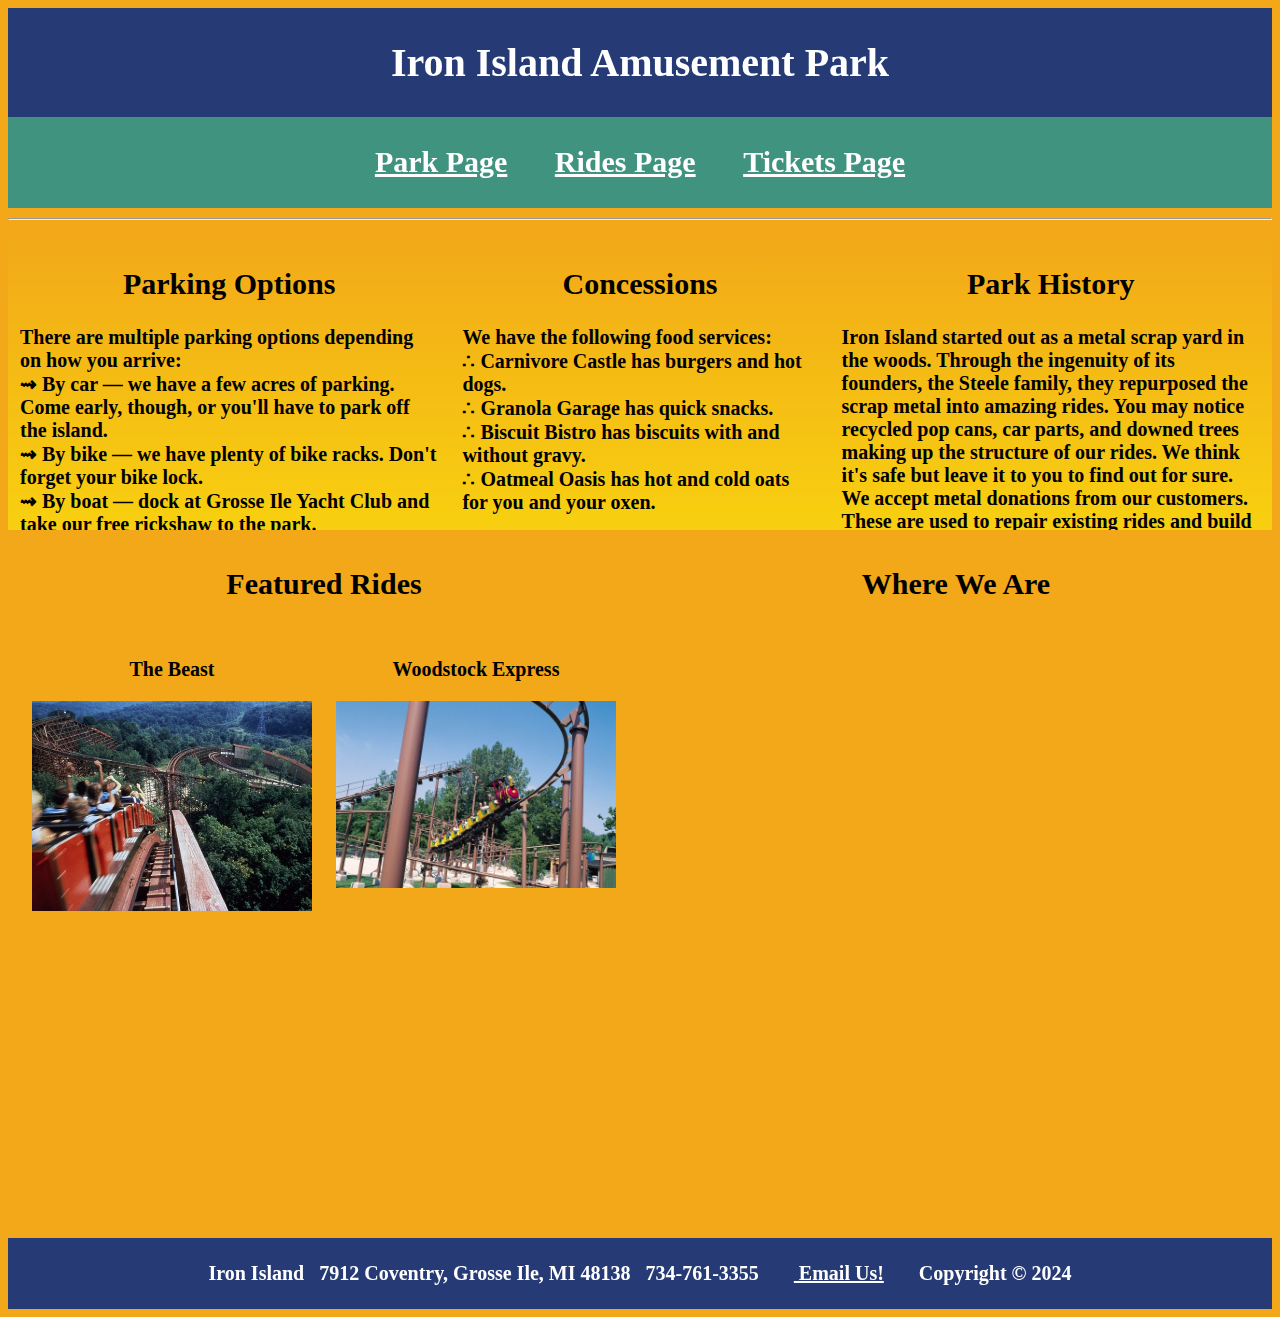
==== IronIsland-Park.html @ dada27ea "sdf" ====
<!DOCTYPE html>
<html lang="en-us">

<!--==================================================================
//
// Web site: Iron Island Amusement Park
// Web page: Park
// Course:   SI 379
// Homework: 1
// Author:   Dan Ouellette
// Description:
//   This web site features amusement park Iron Island.  The Park page
// contains general information about the park including its name,
// parking options, concessions, park history, and park location shown
// on a map image.  The Rides page shows information about selected 
// park rides.  The Tickets page enables users to puchase tickets.
//
//=================================================================-->

<head>
  
  <title>Iron Island Amusement Park</title>
  <meta charset="UTF-8">
  <meta name="author" content="Dan Ouellette">
  <meta name="description" content="Iron Island">
  <meta name="keywords" content="park, rides, fun">
  <meta name="viewport" content="width=device-width, initial-scale=1">
  
  <!-- Favicon link -->
  <link rel="shortcut icon" href="Image-IronIslandLogo.jpg" type="image/x-icon">
  
  <!-- External CSS link -->
  <link rel="stylesheet" href="IronIsland-ExternalStyles.css">
  
</head>
 
<body>

  <!-- Header section -->
  <div class="headerPanel">
    <h1>
      Iron Island Amusement Park
    </h1>
  </div>

  <!-- Menu section -->
  <div class="menuPanel">
    <h2>
      <a href="IronIsland-Park.html">Park Page</a>
      <a href="IronIsland-Rides.html">Rides Page</a>
      <a href="IronIsland-Tickets.html">Tickets Page</a>
    </h2>
  </div>
  <hr>

  <!-- Left panel -->
  <div class="contentPanel1">
    <h2>Parking Options</h2>
    <p>
      There are multiple parking options depending on how you arrive:
      <br>
      &zigrarr; By car &mdash; we have a few acres of parking.  Come
      early, though, or you'll have to park off the island.<br>
      &zigrarr; By bike &mdash; we have plenty of bike racks.  Don't
      forget your bike lock.<br>
      &zigrarr; By boat &mdash; dock at Grosse Ile Yacht Club and take
      our free rickshaw to the park.<br>
      &zigrarr; By covered wagon &mdash; we'll tend to your oxen at
      our stables while you're at the park.
    </p>
  </div>

  <!-- Middle panel -->
  <div class="contentPanel2">

    <h2>Concessions</h2>
    <p>
      We have the following food services:<br>
      &there4; Carnivore Castle has burgers and hot dogs.<br>
      &there4; Granola Garage has quick snacks.<br>
      &there4; Biscuit Bistro has biscuits with and without gravy.<br>
      &there4; Oatmeal Oasis has hot and cold oats for you and your 
      oxen.
    </p>

  </div>

  <!-- Right panel -->
  <div class="contentPanel1">
        
    <!-- History -->
    <h2>Park History</h2>
    <p>
      Iron Island started out as a metal scrap yard in the woods.
      Through the ingenuity of its founders, the Steele family, 
      they repurposed the scrap metal into amazing rides.
      You may notice recycled pop cans, car parts, and downed trees
      making up the structure of our rides.
      We think it's safe but leave it to you to find out for sure.
      We accept metal donations from our customers.
      These are used to repair existing rides and build new ones.
      We periodically repaint the rides with <i>Rust-Oleum</i>.
      Help contribute to our continued and unalloyed success.
    </p>
    
  </div>

  <!-- Left panels -->
  <div class="contentPanel3">
    <h2>Featured Rides</h2>
        
    <!-- Featured rides -->
    <div class="contentPanel4">
      <h3>The Beast</h3>
      <img 
        src="Image-TheBeast.jfif"
        alt="The Beast" 
        width="100%"
        height="auto"
        >
    </div>
    
    <div class="contentPanel4">
      <h3>Woodstock Express</h3>
      <img 
        src="Image-WoodstockExpress.jfif"
        alt="Woodstock Express" 
        width="100%"
        height="auto"
        >
    </div>

  </div>

  <!-- Right panel -->
  <div class="contentPanel3">
    <h2>Where We Are</h2>
        
    <!-- Google map -->
    <iframe
      src="https://www.google.com/maps/embed?pb=!1m18!1m12!1m3!1d66933.73338492928!2d-83.18359265817921!3d42.14855243037785!2m3!1f0!2f0!3f0!3m2!1i1024!2i768!4f13.1!3m3!1m2!1s0x883b3a4a7c7060c5%3A0x5464827463752ceb!2s7912%20Coventry%2C%20Grosse%20Ile%20Township%2C%20MI%2048138!5e0!3m2!1sen!2sus!4v1727359421059!5m2!1sen!2sus"
      width="90%"
      height="600px"
      style="border:0;"
      allowfullscreen=""
      loading="lazy"
      referrerpolicy="no-referrer-when-downgrade"
      >
    </iframe>    

  </div>

  <!-- Footer section -->
  <div class="footerPanel">
    <h3>
      Iron Island
      &nbsp;&nbsp;7912 Coventry, Grosse Ile, MI 48138
      &nbsp;&nbsp;734-761-3355
      &nbsp;&nbsp;<a href="mailto:info@ironislandpark.com">
      Email Us!</a>
      &nbsp;&nbsp;Copyright &#169; 2024
    </h3>
  </div>
  
</body>
 
</html>
---- IronIsland-ExternalStyles.css ----
/*====================================================================

  Web site: Iron Island Amusement Park
  Title: External Styles
  Description:
    This CSS page contains external styles for the web site.  The 
  color scheme used is composed of the five colors shown in the color
  scheme section.

====================================================================*/

/*====================================================================
 Color scheme
====================================================================*/ 
:root 
{
  --color-darkgold: #F2A819FF;
  --color-lightgold: #F8D010FF;
  --color-blue: #263B75FF;
  --color-teal: #40937FFF;
  --color-orange: #E85134FF;
}

/*====================================================================
 General style
====================================================================*/ 
*
{
  box-sizing: border-box;
}

/*====================================================================
 Body style
====================================================================*/
body
{
  background-color:var(--color-darkgold);
  font-family:verdana, georgia, san-serif;
  font-size:20px;
  font-weight:bold;
}

/*====================================================================
 Anchor style
====================================================================*/
a
{
  color:white;
  padding:20px;
}

/*====================================================================
 Fieldset styles
====================================================================*/
fieldset
{
  background-color:var(--color-lightgold);
  color:black;
  padding:20px;
  width:50%;
}
    
fieldset input
{
  width:35%;
}

/*====================================================================
 Heading styles
====================================================================*/
h1
{
  font-size:40px;
  text-align:center;
}
h2
{
  font-size:30px;
  text-align:center;
}
h3
{
  font-size:20px;
  text-align:center;
}

/*====================================================================
 iFrame style
====================================================================*/
iframe
{
  display: block;
  margin-left:auto;
  margin-right:auto;
}

/*====================================================================
 Input and select styles
====================================================================*/
    
input, select
{
  background-color:white;
  font-size:24px;
  font-weight:bold;
  padding:12px;
  width:50%;
}

/*====================================================================
 Label style
====================================================================*/
    
label
{
  display:inline-block;
  font-size:18px;
  width:35%;
}

/*====================================================================
 Class styles
====================================================================*/
 
.headerPanel
{
  background-color:var(--color-blue);
  clear:both;
  color:white;
  padding:4px;
  width:100%;
}
 
.menuPanel
{
  background-color:var(--color-teal);
  clear:both;
  padding:4px;
  width:100%;
}

.contentPanel1
{
  background-image:
    linear-gradient(var(--color-darkgold), var(--color-lightgold));
  color:black;
  float:left;
  height:300px;
  overflow:auto;
  padding:12px;
  width:35%;
}

.contentPanel2
{
  background-image:
    linear-gradient(var(--color-darkgold), var(--color-lightgold));
  color:black;
  float:left;
  height:300px;
  overflow:auto;
  padding:12px;
  width:30%;
}

.contentPanel3
{
  float:left;
  height:auto;
  margin-left:auto;
  margin-right:auto;
  padding:12px;
  width:50%;
}

.contentPanel4
{
  float:left;
  height:auto;
  margin-left:auto;
  margin-right:auto;
  padding:12px;
  width:50%;
}

.tablePanel
{
  background-color:var(--color-lightgold);
  clear:both;
  margin-left:auto;
  margin-right:auto;
  padding:4px;
  width:80%;
}

.footerPanel
{
  background-color:var(--color-blue);
  clear:both;
  color:white;
  padding:4px;
  width:100%;
}

.formButton
{
  background-color:var(--color-orange);
  border-radius: 1vw;
  color:white;
  font-size:28px;
  margin:10px;
  padding:20px;
  width:25%;
}

/*====================================================================
 Pseudo classes
====================================================================*/
a:hover, .formButton:hover
{
  background-color:var(--color-blue);
}
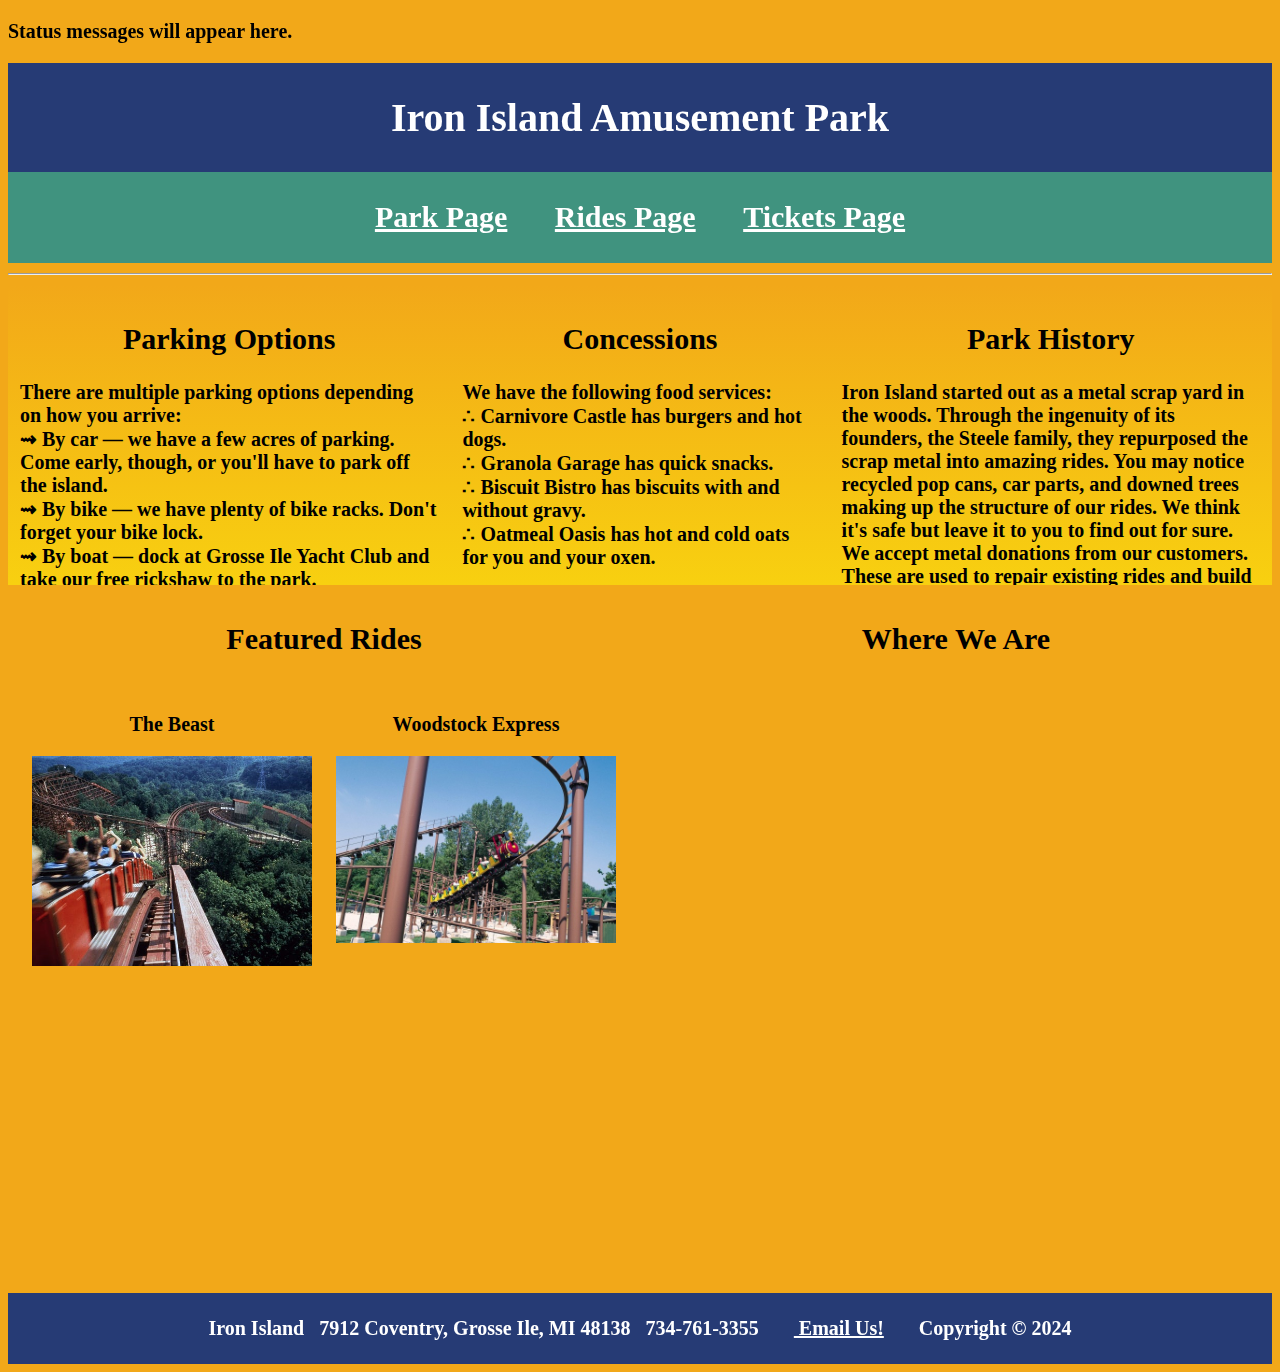
==== commit 51628f4f: "jkk" ====
--- a/IronIsland-Park.html
+++ b/IronIsland-Park.html
@@ -3,11 +3,11 @@
 
 <!--==================================================================
 //
-// Web site: Iron Island Amusement Park
+// Web site: Iron Island Amusement Park, v2
 // Web page: Park
 // Course:   SI 379
 // Homework: 1
-// Author:   Dan Ouellette
+// Author:   Jennifer Jung
 // Description:
 //   This web site features amusement park Iron Island.  The Park page
 // contains general information about the park including its name,
@@ -19,9 +19,10 @@
 
 <head>
   
-  <title>Iron Island Amusement Park</title>
+  <title>Iron Island Amusement Park, v2</title>
+  <p id="status">Status messages will appear here.</p>
   <meta charset="UTF-8">
-  <meta name="author" content="Dan Ouellette">
+  <meta name="author" content="Jennifer Jung">
   <meta name="description" content="Iron Island">
   <meta name="keywords" content="park, rides, fun">
   <meta name="viewport" content="width=device-width, initial-scale=1">
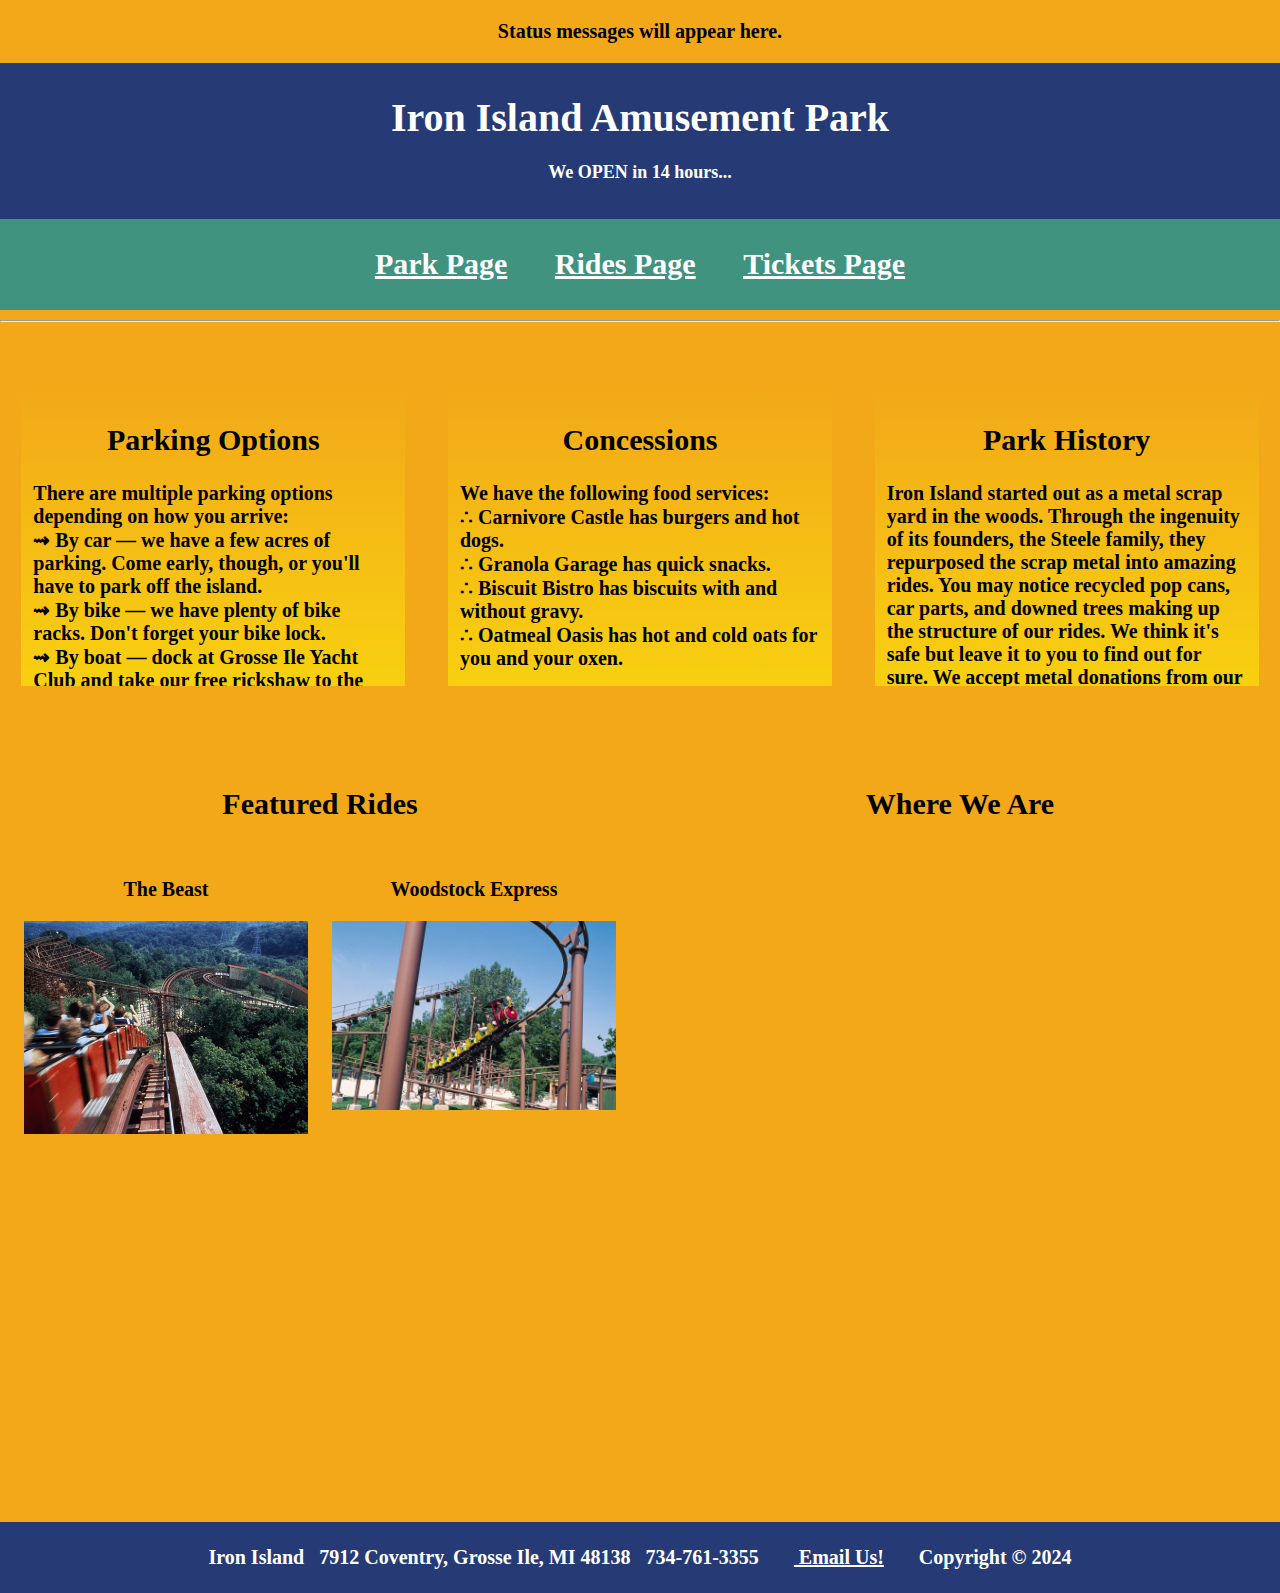
==== commit 41f8d980: "fin" ====
--- a/IronIsland-Park.html
+++ b/IronIsland-Park.html
@@ -18,7 +18,7 @@
 //=================================================================-->
 
 <head>
-  
+
   <title>Iron Island Amusement Park, v2</title>
   <p id="status">Status messages will appear here.</p>
   <meta charset="UTF-8">
@@ -26,21 +26,73 @@
   <meta name="description" content="Iron Island">
   <meta name="keywords" content="park, rides, fun">
   <meta name="viewport" content="width=device-width, initial-scale=1">
-  
+
   <!-- Favicon link -->
   <link rel="shortcut icon" href="Image-IronIslandLogo.jpg" type="image/x-icon">
-  
+
   <!-- External CSS link -->
   <link rel="stylesheet" href="IronIsland-ExternalStyles.css">
-  
+
+  <script>
+    "use strict";
+
+
+    let timerInterval;
+    let hoursUntilOpen;
+
+    // startTimer function
+
+    function startTimer() {
+      const now = new Date();
+      const nextOpeningTime = new Date();
+      nextOpeningTime.setHours(9, 0, 0, 0);  
+      if (now.getHours() >= 9) {
+        nextOpeningTime.setDate(now.getDate() + 1);  
+      } else {
+        nextOpeningTime.setDate(now.getDate());  
+      }
+
+      hoursUntilOpen = Math.ceil((nextOpeningTime - now) / (1000 * 60 * 60));
+
+      updateStatusLabel();
+
+      timerInterval = setInterval(decrementTimer, 1000);
+    }
+
+
+
+    // decrementTimer function
+
+    function decrementTimer() {
+      hoursUntilOpen--; 
+      updateStatusLabel();
+
+      if (hoursUntilOpen <= 0) {
+        clearInterval(timerInterval);
+      }
+    }
+
+    function updateStatusLabel() {
+      // const statusLabel = statusLabel.value;
+      const statusLabel = document.getElementById("statusLabel");
+      if (hoursUntilOpen <= 0) {
+        statusLabel.innerHTML = "OPEN!";
+      } else {
+        statusLabel.innerHTML = `We OPEN in ${hoursUntilOpen} hours...`;
+      }
+    }
+  </script>
+
 </head>
- 
-<body>
+
+<body onload="startTimer()">
 
   <!-- Header section -->
   <div class="headerPanel">
     <h1>
       Iron Island Amusement Park
+      <label id="statusLabel">Calculating time until opening...</label>
+
     </h1>
   </div>
 
@@ -55,80 +107,74 @@
   <hr>
 
   <!-- Left panel -->
-  <div class="contentPanel1">
-    <h2>Parking Options</h2>
-    <p>
-      There are multiple parking options depending on how you arrive:
-      <br>
-      &zigrarr; By car &mdash; we have a few acres of parking.  Come
-      early, though, or you'll have to park off the island.<br>
-      &zigrarr; By bike &mdash; we have plenty of bike racks.  Don't
-      forget your bike lock.<br>
-      &zigrarr; By boat &mdash; dock at Grosse Ile Yacht Club and take
-      our free rickshaw to the park.<br>
-      &zigrarr; By covered wagon &mdash; we'll tend to your oxen at
-      our stables while you're at the park.
-    </p>
-  </div>
-
-  <!-- Middle panel -->
-  <div class="contentPanel2">
-
-    <h2>Concessions</h2>
-    <p>
-      We have the following food services:<br>
-      &there4; Carnivore Castle has burgers and hot dogs.<br>
-      &there4; Granola Garage has quick snacks.<br>
-      &there4; Biscuit Bistro has biscuits with and without gravy.<br>
-      &there4; Oatmeal Oasis has hot and cold oats for you and your 
-      oxen.
-    </p>
-
-  </div>
-
-  <!-- Right panel -->
-  <div class="contentPanel1">
-        
-    <!-- History -->
-    <h2>Park History</h2>
-    <p>
-      Iron Island started out as a metal scrap yard in the woods.
-      Through the ingenuity of its founders, the Steele family, 
-      they repurposed the scrap metal into amazing rides.
-      You may notice recycled pop cans, car parts, and downed trees
-      making up the structure of our rides.
-      We think it's safe but leave it to you to find out for sure.
-      We accept metal donations from our customers.
-      These are used to repair existing rides and build new ones.
-      We periodically repaint the rides with <i>Rust-Oleum</i>.
-      Help contribute to our continued and unalloyed success.
-    </p>
-    
-  </div>
+   <div class="intro">
+    <div class="contentPanel1">
+      <h2>Parking Options</h2>
+      <p>
+        There are multiple parking options depending on how you arrive:
+        <br>
+        &zigrarr; By car &mdash; we have a few acres of parking. Come
+        early, though, or you'll have to park off the island.<br>
+        &zigrarr; By bike &mdash; we have plenty of bike racks. Don't
+        forget your bike lock.<br>
+        &zigrarr; By boat &mdash; dock at Grosse Ile Yacht Club and take
+        our free rickshaw to the park.<br>
+        &zigrarr; By covered wagon &mdash; we'll tend to your oxen at
+        our stables while you're at the park.
+      </p>
+    </div>
+  
+    <!-- Middle panel -->
+    <div class="contentPanel2">
+  
+      <h2>Concessions</h2>
+      <p>
+        We have the following food services:<br>
+        &there4; Carnivore Castle has burgers and hot dogs.<br>
+        &there4; Granola Garage has quick snacks.<br>
+        &there4; Biscuit Bistro has biscuits with and without gravy.<br>
+        &there4; Oatmeal Oasis has hot and cold oats for you and your
+        oxen.
+      </p>
+  
+    </div>
+  
+    <!-- Right panel -->
+    <div class="contentPanel1">
+  
+      <!-- History -->
+      <h2>Park History</h2>
+      <p>
+        Iron Island started out as a metal scrap yard in the woods.
+        Through the ingenuity of its founders, the Steele family,
+        they repurposed the scrap metal into amazing rides.
+        You may notice recycled pop cans, car parts, and downed trees
+        making up the structure of our rides.
+        We think it's safe but leave it to you to find out for sure.
+        We accept metal donations from our customers.
+        These are used to repair existing rides and build new ones.
+        We periodically repaint the rides with <i>Rust-Oleum</i>.
+        Help contribute to our continued and unalloyed success.
+      </p>
+  
+    </div>
+
+   </div>
+
 
   <!-- Left panels -->
   <div class="contentPanel3">
     <h2>Featured Rides</h2>
-        
+
     <!-- Featured rides -->
     <div class="contentPanel4">
       <h3>The Beast</h3>
-      <img 
-        src="Image-TheBeast.jfif"
-        alt="The Beast" 
-        width="100%"
-        height="auto"
-        >
-    </div>
-    
+      <img src="Image-TheBeast.jfif" alt="The Beast" width="100%" height="auto">
+    </div>
+
     <div class="contentPanel4">
       <h3>Woodstock Express</h3>
-      <img 
-        src="Image-WoodstockExpress.jfif"
-        alt="Woodstock Express" 
-        width="100%"
-        height="auto"
-        >
+      <img src="Image-WoodstockExpress.jfif" alt="Woodstock Express" width="100%" height="auto">
     </div>
 
   </div>
@@ -136,18 +182,13 @@
   <!-- Right panel -->
   <div class="contentPanel3">
     <h2>Where We Are</h2>
-        
+
     <!-- Google map -->
     <iframe
       src="https://www.google.com/maps/embed?pb=!1m18!1m12!1m3!1d66933.73338492928!2d-83.18359265817921!3d42.14855243037785!2m3!1f0!2f0!3f0!3m2!1i1024!2i768!4f13.1!3m3!1m2!1s0x883b3a4a7c7060c5%3A0x5464827463752ceb!2s7912%20Coventry%2C%20Grosse%20Ile%20Township%2C%20MI%2048138!5e0!3m2!1sen!2sus!4v1727359421059!5m2!1sen!2sus"
-      width="90%"
-      height="600px"
-      style="border:0;"
-      allowfullscreen=""
-      loading="lazy"
-      referrerpolicy="no-referrer-when-downgrade"
-      >
-    </iframe>    
+      width="90%" height="600px" style="border:0;" allowfullscreen="" loading="lazy"
+      referrerpolicy="no-referrer-when-downgrade">
+    </iframe>
 
   </div>
 
@@ -158,11 +199,11 @@
       &nbsp;&nbsp;7912 Coventry, Grosse Ile, MI 48138
       &nbsp;&nbsp;734-761-3355
       &nbsp;&nbsp;<a href="mailto:info@ironislandpark.com">
-      Email Us!</a>
+        Email Us!</a>
       &nbsp;&nbsp;Copyright &#169; 2024
     </h3>
   </div>
-  
+
 </body>
- 
-</html>
+
+</html>--- a/IronIsland-ExternalStyles.css
+++ b/IronIsland-ExternalStyles.css
@@ -32,12 +32,16 @@
 /*====================================================================
  Body style
 ====================================================================*/
+html,
 body
 {
   background-color:var(--color-darkgold);
   font-family:verdana, georgia, san-serif;
   font-size:20px;
   font-weight:bold;
+  width: 100%;
+  height: 100%;
+  margin: 0;
 }
 
 /*====================================================================
@@ -57,7 +61,8 @@
   background-color:var(--color-lightgold);
   color:black;
   padding:20px;
-  width:50%;
+  width:85%;
+  border: 3px solid #FFF;
 }
     
 fieldset input
@@ -65,13 +70,23 @@
   width:35%;
 }
 
+
+/*====================================================================
+Legend styles
+====================================================================*/
+legend{
+  background-color: var(--color-teal);
+  padding: 15px;
+  color: #FFF;
+}
+
 /*====================================================================
  Heading styles
 ====================================================================*/
 h1
 {
   font-size:40px;
-  text-align:center;
+  text-align: center;
 }
 h2
 {
@@ -129,6 +144,9 @@
   color:white;
   padding:4px;
   width:100%;
+  display: flex;
+  align-items: center;
+  justify-content: center;
 }
  
 .menuPanel
@@ -137,6 +155,12 @@
   clear:both;
   padding:4px;
   width:100%;
+}
+
+.intro{
+  display:flex;
+  justify-content: space-around;
+  margin-top: 5%;
 }
 
 .contentPanel1
@@ -148,7 +172,7 @@
   height:300px;
   overflow:auto;
   padding:12px;
-  width:35%;
+  width:30%;
 }
 
 .contentPanel2
@@ -167,10 +191,11 @@
 {
   float:left;
   height:auto;
-  margin-left:auto;
-  margin-right:auto;
+  /* margin-left:auto;
+  margin-right:auto; */
   padding:12px;
   width:50%;
+  margin: 5% auto;
 }
 
 .contentPanel4
@@ -204,7 +229,7 @@
 
 .formButton
 {
-  background-color:var(--color-orange);
+  background-color:var(--color-blue);
   border-radius: 1vw;
   color:white;
   font-size:28px;
@@ -213,10 +238,71 @@
   width:25%;
 }
 
+
 /*====================================================================
  Pseudo classes
 ====================================================================*/
 a:hover, .formButton:hover
 {
-  background-color:var(--color-blue);
-}
+  background-color:var(--color-teal);
+  cursor: pointer;
+}
+
+
+
+/*====================================================================
+read only textbox styles
+====================================================================*/
+input[readonly] {
+  background-color: var(--color-teal); 
+  color: #FFF;         
+  cursor: not-allowed;  
+  padding: 20px;
+  width: 300px;
+  height: auto;
+
+
+}
+
+
+/*====================================================================
+status message
+====================================================================*/
+
+#status{
+  text-align: center;
+}
+
+/*====================================================================
+status label
+====================================================================*/
+
+#statusLabel{
+  text-align: center;
+  width: 100%;
+}
+
+/*====================================================================
+Ticket page: form position
+====================================================================*/
+
+form{
+  margin: 5% 10%;
+  margin-right: 0;
+}
+
+/*====================================================================
+Ticket Page: img position 
+====================================================================*/
+.ticketimg{
+  margin: 5% 10%;
+
+}
+
+
+/*====================================================================
+a link color on hover
+====================================================================*/
+ a:hover{
+  color: var(--color-lightgold);
+ }